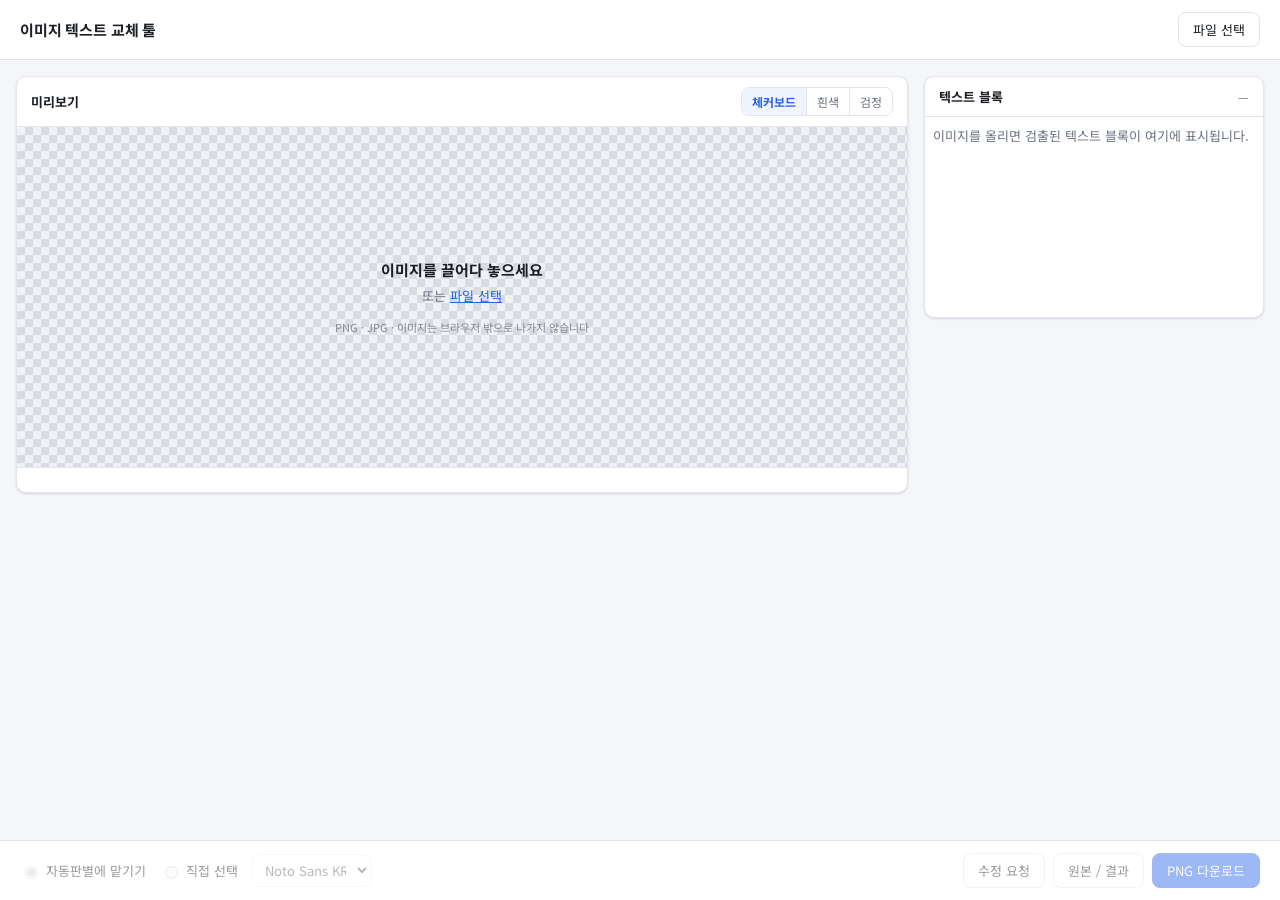
==== index.html @ 954c8030 "feat(M2): 블록 검출 · 배경 유형 판정 · OCR detect.js / ocr.js 를 추가하고 앱에 연결했다. 샘플 A는 문구가 100% 정확하고, 샘플 B는 18블록의" ====
<!doctype html>
<html lang="ko">
<head>
<meta charset="utf-8">
<meta name="viewport" content="width=device-width, initial-scale=1">
<title>이미지 텍스트 교체 툴</title>
<link rel="stylesheet" href="./fonts/fonts.css">
<link rel="stylesheet" href="./css/style.css">
</head>
<body>

<header class="topbar">
  <h1>이미지 텍스트 교체 툴</h1>
  <div class="topbar-right">
    <span id="fileName" class="filename"></span>
    <button id="pickBtn" class="btn" type="button">파일 선택</button>
    <button id="resetBtn" class="btn btn-ghost" type="button" hidden>초기화</button>
    <input id="fileInput" type="file" accept="image/png,image/jpeg" hidden>
  </div>
</header>

<main class="layout">

  <section class="pane pane-main">
    <div class="pane-head">
      <span class="pane-title">미리보기</span>
      <div class="seg" id="bgToggle" role="group" aria-label="미리보기 배경">
        <button type="button" data-bg="checker" class="on">체커보드</button>
        <button type="button" data-bg="light">흰색</button>
        <button type="button" data-bg="dark">검정</button>
      </div>
    </div>

    <div id="stage" class="stage bg-checker">
      <div id="dropzone" class="dropzone">
        <p class="dz-title">이미지를 끌어다 놓으세요</p>
        <p class="dz-sub">또는 <button id="pickBtn2" class="linkbtn" type="button">파일 선택</button></p>
        <p class="dz-note">PNG · JPG · 이미지는 브라우저 밖으로 나가지 않습니다</p>
      </div>
      <div id="viewport" class="viewport" hidden>
        <canvas id="preview"></canvas>
        <div id="overlay" class="overlay"></div>
      </div>
    </div>

    <dl id="imgInfo" class="info" hidden></dl>
  </section>

  <aside class="pane pane-side">
    <div class="pane-head">
      <span class="pane-title">텍스트 블록</span>
      <span id="blockCount" class="count">—</span>
    </div>
    <p id="status" class="status" hidden></p>
    <div id="blockList" class="blocklist">
      <p class="placeholder">이미지를 올리면 검출된 텍스트 블록이 여기에 표시됩니다.</p>
    </div>
  </aside>

</main>

<footer class="bottombar">
  <fieldset class="fontmode" disabled>
    <legend class="sr-only">폰트 처리</legend>
    <label><input type="radio" name="fontmode" value="auto" checked> 자동판별에 맡기기</label>
    <label><input type="radio" name="fontmode" value="manual"> 직접 선택</label>
    <select id="fontSelect" aria-label="폰트 선택"><option>Noto Sans KR</option></select>
  </fieldset>
  <div class="bottom-right">
    <button class="btn" type="button" disabled>수정 요청</button>
    <button class="btn btn-ghost" type="button" disabled>원본 / 결과</button>
    <button class="btn btn-primary" type="button" disabled>PNG 다운로드</button>
  </div>
</footer>

<script src="./vendor/tesseract/tesseract.min.js"></script>
<script src="./js/detect.js"></script>
<script src="./js/ocr.js"></script>
<script src="./js/app.js"></script>
</body>
</html>
---- fonts/fonts.css ----
/* 폰트 후보군 — 전부 SIL Open Font License 1.1
 *
 * OFL은 임베드·재배포·상업적 이용을 모두 허용하므로 외부 공개 배포에
 * 문제가 없다. PLAN.md 13장의 폰트 라이선스 리스크는 이 선택으로 닫힌다.
 * 브랜드 전용 폰트를 추가할 때는 그 폰트의 라이선스를 별도로 확인해야 한다.
 *
 * 파일은 Google Fonts의 korean 서브셋 TTF를 woff2로 변환한 것이다.
 */

@font-face { font-family: 'Noto Sans KR'; font-weight: 400; font-display: block;
  src: url('./NotoSansKR-400.woff2') format('woff2'); }
@font-face { font-family: 'Noto Sans KR'; font-weight: 700; font-display: block;
  src: url('./NotoSansKR-700.woff2') format('woff2'); }
@font-face { font-family: 'Noto Sans KR'; font-weight: 900; font-display: block;
  src: url('./NotoSansKR-900.woff2') format('woff2'); }

@font-face { font-family: 'Gothic A1'; font-weight: 400; font-display: block;
  src: url('./GothicA1-400.woff2') format('woff2'); }
@font-face { font-family: 'Gothic A1'; font-weight: 700; font-display: block;
  src: url('./GothicA1-700.woff2') format('woff2'); }
@font-face { font-family: 'Gothic A1'; font-weight: 900; font-display: block;
  src: url('./GothicA1-900.woff2') format('woff2'); }

@font-face { font-family: 'IBM Plex Sans KR'; font-weight: 400; font-display: block;
  src: url('./IBMPlexSansKR-400.woff2') format('woff2'); }
@font-face { font-family: 'IBM Plex Sans KR'; font-weight: 700; font-display: block;
  src: url('./IBMPlexSansKR-700.woff2') format('woff2'); }

@font-face { font-family: 'Nanum Gothic'; font-weight: 400; font-display: block;
  src: url('./NanumGothic-400.woff2') format('woff2'); }
@font-face { font-family: 'Nanum Gothic'; font-weight: 700; font-display: block;
  src: url('./NanumGothic-700.woff2') format('woff2'); }
@font-face { font-family: 'Nanum Gothic'; font-weight: 800; font-display: block;
  src: url('./NanumGothic-800.woff2') format('woff2'); }

@font-face { font-family: 'Black Han Sans'; font-weight: 400; font-display: block;
  src: url('./BlackHanSans-400.woff2') format('woff2'); }

@font-face { font-family: 'Jua'; font-weight: 400; font-display: block;
  src: url('./Jua-400.woff2') format('woff2'); }
---- css/style.css ----
/* 이미지 텍스트 교체 툴 — M1 뼈대
 * 프레임워크 없이 순수 CSS. GitHub Pages 정적 배포 전제.
 */

:root {
  --bg: #f5f6f8;
  --panel: #ffffff;
  --line: #e2e5ea;
  --text: #1c2024;
  --muted: #6b7280;
  --accent: #2563eb;
  --accent-weak: #eff4ff;
  --radius: 10px;
  --shadow: 0 1px 2px rgba(16, 24, 40, .06), 0 1px 3px rgba(16, 24, 40, .08);
}

@media (prefers-color-scheme: dark) {
  :root {
    --bg: #16181d;
    --panel: #1e2127;
    --line: #2e333c;
    --text: #e8eaed;
    --muted: #9aa2ae;
    --accent: #5b8dff;
    --accent-weak: #1e2637;
    --shadow: 0 1px 3px rgba(0, 0, 0, .4);
  }
}

* { box-sizing: border-box; }

body {
  margin: 0;
  font-family: 'Noto Sans KR', system-ui, -apple-system, 'Malgun Gothic', sans-serif;
  font-size: 14px;
  color: var(--text);
  background: var(--bg);
  display: flex;
  flex-direction: column;
  min-height: 100vh;
}

.sr-only {
  position: absolute; width: 1px; height: 1px;
  overflow: hidden; clip: rect(0 0 0 0); white-space: nowrap;
}

/* ---------- 상단바 ---------- */
.topbar {
  display: flex; align-items: center; justify-content: space-between;
  gap: 12px; padding: 12px 20px;
  background: var(--panel); border-bottom: 1px solid var(--line);
}
.topbar h1 { margin: 0; font-size: 15px; font-weight: 700; letter-spacing: -.01em; }
.topbar-right { display: flex; align-items: center; gap: 8px; }
.filename {
  font-size: 12px; color: var(--muted);
  max-width: 40vw; overflow: hidden; text-overflow: ellipsis; white-space: nowrap;
}

/* ---------- 버튼 ---------- */
.btn {
  font: inherit; font-size: 13px; padding: 7px 14px;
  border: 1px solid var(--line); border-radius: 8px;
  background: var(--panel); color: var(--text); cursor: pointer;
}
.btn:hover:not(:disabled) { border-color: var(--accent); color: var(--accent); }
.btn:disabled { opacity: .45; cursor: not-allowed; }
.btn-primary { background: var(--accent); border-color: var(--accent); color: #fff; }
.btn-primary:hover:not(:disabled) { filter: brightness(1.08); color: #fff; }
.btn-ghost { background: transparent; }
.linkbtn {
  font: inherit; background: none; border: 0; padding: 0;
  color: var(--accent); text-decoration: underline; cursor: pointer;
}

/* ---------- 레이아웃 ---------- */
.layout {
  flex: 1; display: grid; grid-template-columns: minmax(0, 1fr) 340px;
  gap: 16px; padding: 16px; align-items: start;
}
@media (max-width: 900px) { .layout { grid-template-columns: minmax(0, 1fr); } }

.pane {
  background: var(--panel); border: 1px solid var(--line);
  border-radius: var(--radius); box-shadow: var(--shadow); overflow: hidden;
}
.pane-head {
  display: flex; align-items: center; justify-content: space-between;
  padding: 10px 14px; border-bottom: 1px solid var(--line);
}
.pane-title { font-size: 13px; font-weight: 700; }
.count { font-size: 12px; color: var(--muted); }

/* ---------- 배경 토글 ----------
 * 흰 배경에서는 보이지 않는 반투명 글자가 실제로 존재한다(PLAN.md 4장).
 * 배경을 바꿔볼 수 있어야 사용자가 그런 블록의 정체를 확인할 수 있다.
 */
.seg { display: inline-flex; border: 1px solid var(--line); border-radius: 8px; overflow: hidden; }
.seg button {
  font: inherit; font-size: 12px; padding: 5px 10px;
  border: 0; border-right: 1px solid var(--line);
  background: transparent; color: var(--muted); cursor: pointer;
}
.seg button:last-child { border-right: 0; }
.seg button.on { background: var(--accent-weak); color: var(--accent); font-weight: 700; }

/* ---------- 스테이지 ---------- */
.stage {
  position: relative; min-height: 340px;
  display: flex; align-items: center; justify-content: center;
  padding: 20px;
}
.stage.bg-checker {
  --sq: #d8dce2;
  background-image:
    linear-gradient(45deg, var(--sq) 25%, transparent 25%),
    linear-gradient(-45deg, var(--sq) 25%, transparent 25%),
    linear-gradient(45deg, transparent 75%, var(--sq) 75%),
    linear-gradient(-45deg, transparent 75%, var(--sq) 75%);
  background-size: 16px 16px;
  background-position: 0 0, 0 8px, 8px -8px, -8px 0;
  background-color: #f0f2f5;
}
.stage.bg-light { background: #ffffff; }
.stage.bg-dark { background: #191b1f; }

.stage.dragover { outline: 2px dashed var(--accent); outline-offset: -10px; }

/* 드롭존 */
.dropzone { text-align: center; color: var(--muted); pointer-events: auto; }
.dz-title { margin: 0 0 6px; font-size: 15px; font-weight: 700; color: var(--text); }
.dz-sub { margin: 0 0 14px; font-size: 13px; }
.dz-note { margin: 0; font-size: 11px; opacity: .8; }

/* 뷰포트 — 캔버스는 원본 해상도, 표시만 축소한다.
 * 오버레이를 %로 배치하면 확대/축소와 무관하게 좌표가 맞는다. */
.viewport { position: relative; max-width: 100%; line-height: 0; }
.viewport canvas { display: block; max-width: 100%; height: auto; }
.overlay { position: absolute; inset: 0; pointer-events: none; }

/* ---------- 이미지 정보 ---------- */
.info {
  display: grid; grid-template-columns: repeat(auto-fit, minmax(120px, 1fr));
  gap: 2px 16px; margin: 0; padding: 12px 14px;
  border-top: 1px solid var(--line); font-size: 12px;
}
.info > div { display: flex; flex-direction: column; gap: 2px; }
.info dt { color: var(--muted); font-size: 11px; }
.info dd { margin: 0; font-weight: 600; font-variant-numeric: tabular-nums; }
.info .warn { color: #b45309; }

/* ---------- 블록 목록 ---------- */
.blocklist { padding: 14px; min-height: 200px; }
.placeholder { margin: 0; color: var(--muted); font-size: 13px; line-height: 1.7; }
.placeholder small { display: block; margin-top: 6px; opacity: .75; }

/* ---------- 하단바 ---------- */
.bottombar {
  display: flex; align-items: center; justify-content: space-between;
  gap: 12px; padding: 12px 20px;
  background: var(--panel); border-top: 1px solid var(--line);
}
.fontmode { display: flex; align-items: center; gap: 14px; border: 0; margin: 0; padding: 0; }
.fontmode label { display: inline-flex; align-items: center; gap: 5px; font-size: 13px; }
.fontmode:disabled { opacity: .45; }
.fontmode select { font: inherit; font-size: 13px; padding: 5px 8px; border: 1px solid var(--line); border-radius: 7px; background: var(--panel); color: var(--text); }
.bottom-right { display: flex; gap: 8px; }

/* ---------- 블록 오버레이 ---------- */
.bk {
  position: absolute; border: 2px solid; border-radius: 3px;
  pointer-events: auto; transition: background .12s;
}
.bk i {
  position: absolute; top: -1px; left: -1px;
  font: 700 9px/1.4 system-ui, sans-serif; font-style: normal;
  padding: 0 4px; color: #fff; border-radius: 2px 0 3px 0;
  opacity: 0; transition: opacity .12s;
}
.bk:hover i, .bk.on i { opacity: 1; }
.bk-A { border-color: #06b6d4; } .bk-A i { background: #06b6d4; }
.bk-B { border-color: #65a30d; } .bk-B i { background: #65a30d; }
.bk-C { border-color: #ef4444; } .bk-C i { background: #ef4444; }
.bk.on { background: rgba(37, 99, 235, .22); }

/* ---------- 진행 상태 ---------- */
.status {
  margin: 0; padding: 9px 14px;
  border-bottom: 1px solid var(--line);
  background: var(--accent-weak); color: var(--accent);
  font-size: 12px; font-weight: 600;
}
.status.err { background: #fef2f2; color: #b91c1c; }

/* ---------- 블록 목록 ---------- */
.blocklist { padding: 8px; max-height: 62vh; overflow-y: auto; }
.item {
  padding: 8px 10px; margin-bottom: 6px;
  border: 1px solid var(--line); border-left-width: 3px; border-radius: 7px;
  cursor: default;
}
.item-A { border-left-color: #06b6d4; }
.item-B { border-left-color: #65a30d; }
.item-C { border-left-color: #ef4444; }
.item.on { background: var(--accent-weak); border-color: var(--accent); }
.item.locked { opacity: .62; }
.item-head { display: flex; align-items: center; gap: 6px; margin-bottom: 4px; }
.badge {
  font-size: 10px; font-weight: 700; padding: 1px 6px; border-radius: 4px; color: #fff;
}
.badge-A { background: #06b6d4; } .badge-B { background: #65a30d; } .badge-C { background: #ef4444; }
.item-head .dim { font-size: 11px; color: var(--muted); }
.item-head .conf { margin-left: auto; font-size: 11px; color: var(--muted); }
.item-text { font-size: 13px; line-height: 1.5; word-break: break-all; }
.item-text .pending, .item-text .fail { color: var(--muted); font-size: 12px; }
.item-text .fail { color: #b45309; }
.item-head .conf.low { color: #b45309; font-weight: 700; }
.item.lowconf { border-color: #fbbf24; }
.item .hint { margin: 4px 0 0; font-size: 11px; color: #b45309; }
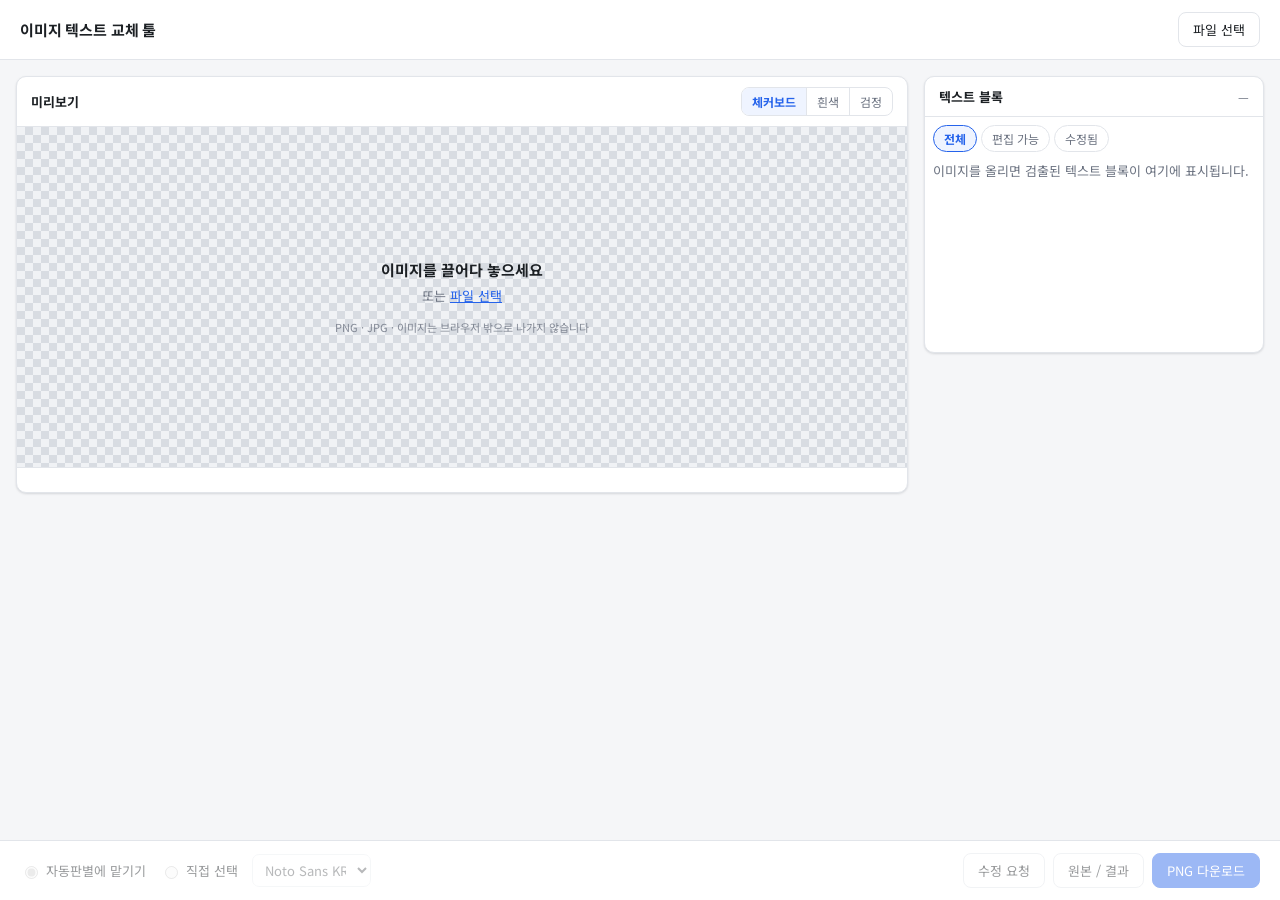
==== commit 8c271ee1: "feat(M3): 블록 선택 · 편집 · 저장 블록을 클릭해 여러 줄 입력창에서 문구를 고치고 저장하는 흐름을 붙였다. 상호작용 검사 23건 전부 통과.  편집 상태 모델: - e" ====
--- a/index.html
+++ b/index.html
@@ -52,8 +52,28 @@
       <span id="blockCount" class="count">—</span>
     </div>
     <p id="status" class="status" hidden></p>
-    <div id="blockList" class="blocklist">
+    <div id="filterBar" class="filterbar" hidden>
+      <button type="button" data-filter="all" class="on">전체</button>
+      <button type="button" data-filter="editable">편집 가능</button>
+      <button type="button" data-filter="dirty">수정됨</button>
+    </div>
+    <div id="blockList" class="blocklist" tabindex="0">
       <p class="placeholder">이미지를 올리면 검출된 텍스트 블록이 여기에 표시됩니다.</p>
+    </div>
+
+    <div id="editor" class="editor" hidden>
+      <div class="editor-head">
+        <span id="editorTitle" class="pane-title">선택한 블록</span>
+        <button id="editorClose" class="iconbtn" type="button" aria-label="선택 해제">✕</button>
+      </div>
+      <p id="editorOrig" class="editor-orig"></p>
+      <textarea id="editorText" rows="3" aria-label="문구 편집"
+                placeholder="문구를 입력하세요"></textarea>
+      <div class="editor-actions">
+        <span id="editorHint" class="editor-hint"></span>
+        <button id="revertBtn" class="btn btn-ghost" type="button">되돌리기</button>
+        <button id="saveBtn" class="btn btn-primary" type="button">저장</button>
+      </div>
     </div>
   </aside>
 
@@ -67,7 +87,8 @@
     <select id="fontSelect" aria-label="폰트 선택"><option>Noto Sans KR</option></select>
   </fieldset>
   <div class="bottom-right">
-    <button class="btn" type="button" disabled>수정 요청</button>
+    <span id="dirtyCount" class="dirtycount"></span>
+    <button id="composeBtn" class="btn" type="button" disabled>수정 요청</button>
     <button class="btn btn-ghost" type="button" disabled>원본 / 결과</button>
     <button class="btn btn-primary" type="button" disabled>PNG 다운로드</button>
   </div>
--- a/css/style.css
+++ b/css/style.css
@@ -218,3 +218,54 @@
 .item-head .conf.low { color: #b45309; font-weight: 700; }
 .item.lowconf { border-color: #fbbf24; }
 .item .hint { margin: 4px 0 0; font-size: 11px; color: #b45309; }
+
+/* ---------- 필터 ---------- */
+.filterbar { display: flex; gap: 4px; padding: 8px 8px 0; }
+.filterbar button {
+  font: inherit; font-size: 12px; padding: 4px 10px;
+  border: 1px solid var(--line); border-radius: 999px;
+  background: transparent; color: var(--muted); cursor: pointer;
+}
+.filterbar button.on { background: var(--accent-weak); color: var(--accent); border-color: var(--accent); font-weight: 700; }
+
+/* ---------- 목록 항목 상태 ---------- */
+.item { cursor: pointer; }
+.item:hover { border-color: var(--accent); }
+.item.sel { background: var(--accent-weak); border-color: var(--accent); }
+.item.locked { cursor: default; }
+.mark { font-size: 11px; font-weight: 700; }
+.mark.edit { color: #b45309; }
+.mark.done { color: #16a34a; }
+
+/* ---------- 오버레이 상태 ---------- */
+.bk { cursor: pointer; }
+.bk.faded { opacity: .2; }
+.bk.sel { background: rgba(37, 99, 235, .28); box-shadow: 0 0 0 2px var(--accent); }
+.bk.dirty { border-style: dashed; }
+
+/* ---------- 편집 패널 ---------- */
+.editor { border-top: 1px solid var(--line); padding: 12px 14px; }
+.editor-head { display: flex; align-items: center; justify-content: space-between; margin-bottom: 8px; }
+.iconbtn {
+  font: inherit; border: 0; background: none; color: var(--muted);
+  cursor: pointer; padding: 2px 6px; border-radius: 6px;
+}
+.iconbtn:hover { background: var(--line); color: var(--text); }
+.editor-orig { margin: 0 0 8px; font-size: 11px; color: var(--muted); line-height: 1.6; }
+.editor-orig code {
+  font-family: inherit; background: var(--bg); padding: 1px 5px; border-radius: 4px;
+  word-break: break-all;
+}
+.editor-orig .locked-msg { color: #b45309; }
+.editor textarea {
+  width: 100%; font: inherit; font-size: 13px; line-height: 1.6;
+  padding: 8px 10px; border: 1px solid var(--line); border-radius: 8px;
+  background: var(--panel); color: var(--text); resize: vertical;
+}
+.editor textarea:focus { outline: 2px solid var(--accent); outline-offset: -1px; border-color: transparent; }
+.editor textarea:disabled { background: var(--bg); color: var(--muted); }
+.editor-actions { display: flex; align-items: center; gap: 8px; margin-top: 8px; }
+.editor-hint { flex: 1; font-size: 11px; color: var(--muted); }
+.editor-hint.warn { color: #b45309; font-weight: 700; }
+.editor-hint.ok { color: #16a34a; font-weight: 700; }
+.dirtycount { font-size: 12px; color: var(--muted); align-self: center; margin-right: 4px; }
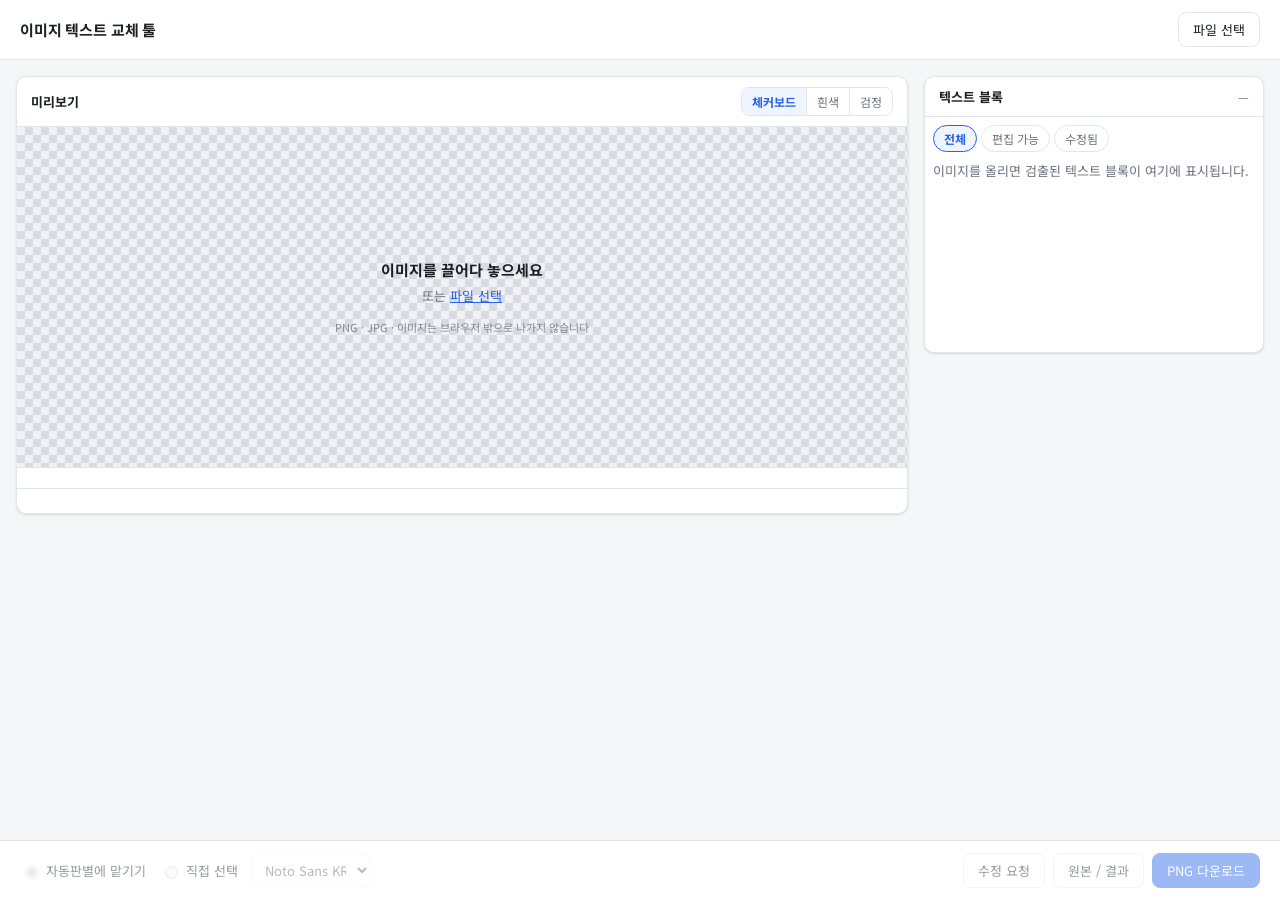
==== commit fd005b81: "feat(M4): 합성 (유형 A) — 제거 · 렌더 · 자간 · 오버플로 M0에서 검증한 합성 경로를 앱에 넣고, M0에 없던 두 가지를 추가했다. 문구를 길게/짧게 바꿔도 깨지" ====
--- a/index.html
+++ b/index.html
@@ -43,6 +43,7 @@
       </div>
     </div>
 
+    <p id="notes" class="notes" hidden></p>
     <dl id="imgInfo" class="info" hidden></dl>
   </section>
 
@@ -89,14 +90,15 @@
   <div class="bottom-right">
     <span id="dirtyCount" class="dirtycount"></span>
     <button id="composeBtn" class="btn" type="button" disabled>수정 요청</button>
-    <button class="btn btn-ghost" type="button" disabled>원본 / 결과</button>
-    <button class="btn btn-primary" type="button" disabled>PNG 다운로드</button>
+    <button id="toggleBtn" class="btn btn-ghost" type="button" disabled>원본 / 결과</button>
+    <button id="downloadBtn" class="btn btn-primary" type="button" disabled>PNG 다운로드</button>
   </div>
 </footer>
 
 <script src="./vendor/tesseract/tesseract.min.js"></script>
 <script src="./js/detect.js"></script>
 <script src="./js/ocr.js"></script>
+<script src="./js/compose.js"></script>
 <script src="./js/app.js"></script>
 </body>
 </html>
--- a/css/style.css
+++ b/css/style.css
@@ -269,3 +269,13 @@
 .editor-hint.warn { color: #b45309; font-weight: 700; }
 .editor-hint.ok { color: #16a34a; font-weight: 700; }
 .dirtycount { font-size: 12px; color: var(--muted); align-self: center; margin-right: 4px; }
+
+/* ---------- 합성 안내 ---------- */
+.notes {
+  display: flex; flex-wrap: wrap; gap: 6px;
+  margin: 0; padding: 10px 14px; border-top: 1px solid var(--line);
+}
+.note { font-size: 11px; padding: 3px 8px; border-radius: 999px; }
+.note-warn { background: #fef3c7; color: #92400e; }
+.note-skip { background: var(--bg); color: var(--muted); }
+@media (prefers-color-scheme: dark) { .note-warn { background: #3b2f14; color: #fbbf24; } }
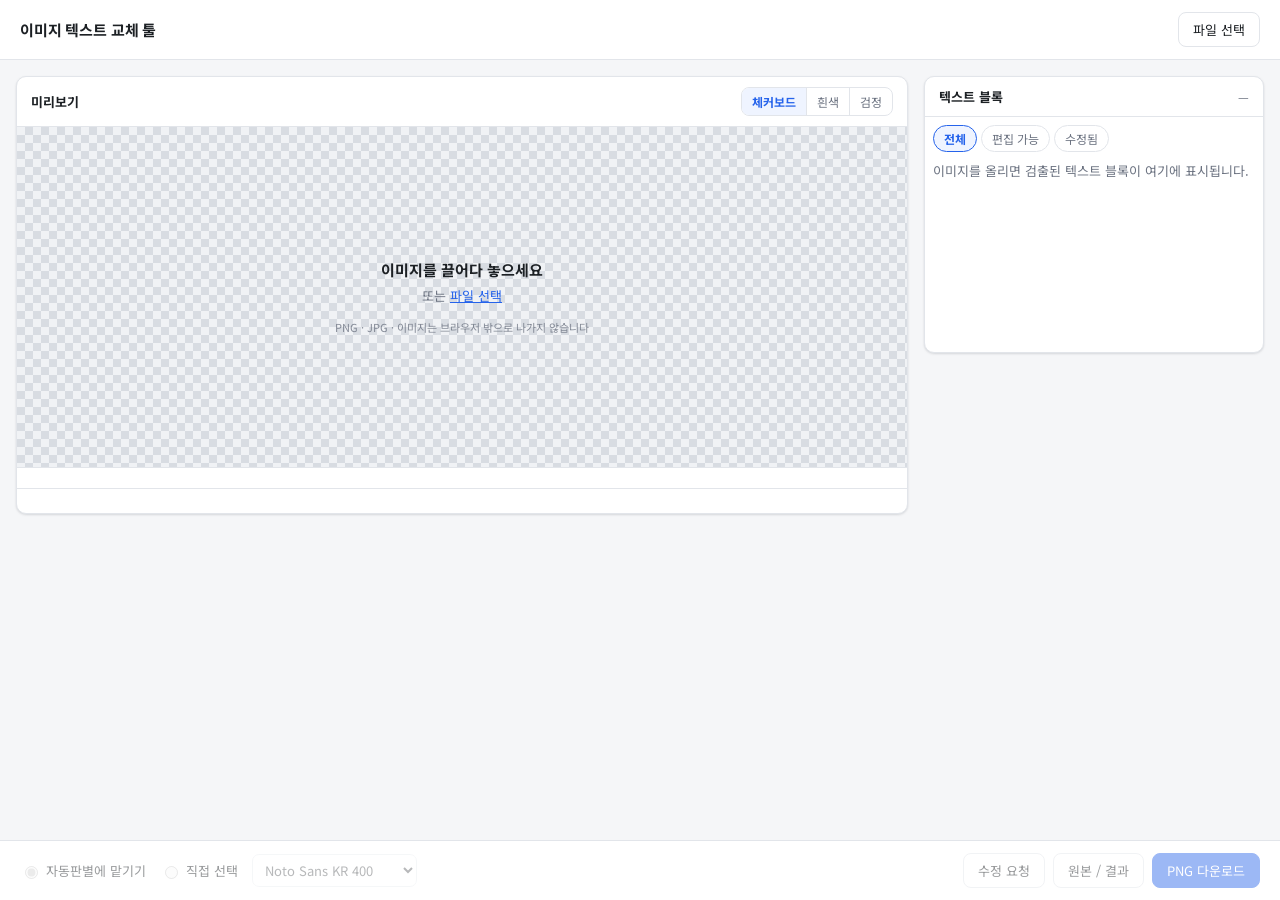
==== commit bcb6607f: "feat(M5): 폰트 자동판별 · 직접 선택 M0에서 검증한 판별 로직을 앱에 옮겼다. 자동판별이 고정 폰트보다 두 샘플 모두에서 더 닮은 결과를 낸다 (샘플 A 72.8% vs" ====
--- a/index.html
+++ b/index.html
@@ -81,11 +81,11 @@
 </main>
 
 <footer class="bottombar">
-  <fieldset class="fontmode" disabled>
+  <fieldset id="fontMode" class="fontmode" disabled>
     <legend class="sr-only">폰트 처리</legend>
     <label><input type="radio" name="fontmode" value="auto" checked> 자동판별에 맡기기</label>
     <label><input type="radio" name="fontmode" value="manual"> 직접 선택</label>
-    <select id="fontSelect" aria-label="폰트 선택"><option>Noto Sans KR</option></select>
+    <select id="fontSelect" aria-label="폰트 선택" disabled></select>
   </fieldset>
   <div class="bottom-right">
     <span id="dirtyCount" class="dirtycount"></span>
@@ -99,6 +99,7 @@
 <script src="./js/detect.js"></script>
 <script src="./js/ocr.js"></script>
 <script src="./js/compose.js"></script>
+<script src="./js/fontmatch.js"></script>
 <script src="./js/app.js"></script>
 </body>
 </html>
--- a/css/style.css
+++ b/css/style.css
@@ -279,3 +279,8 @@
 .note-warn { background: #fef3c7; color: #92400e; }
 .note-skip { background: var(--bg); color: var(--muted); }
 @media (prefers-color-scheme: dark) { .note-warn { background: #3b2f14; color: #fbbf24; } }
+
+/* ---------- 폰트 판별 표시 ---------- */
+.fontinfo { margin: 4px 0 0; font-size: 11px; color: var(--muted); }
+.fontinfo .lowgap { color: #b45309; }
+.editor-orig .fontinfo { margin-top: 4px; }
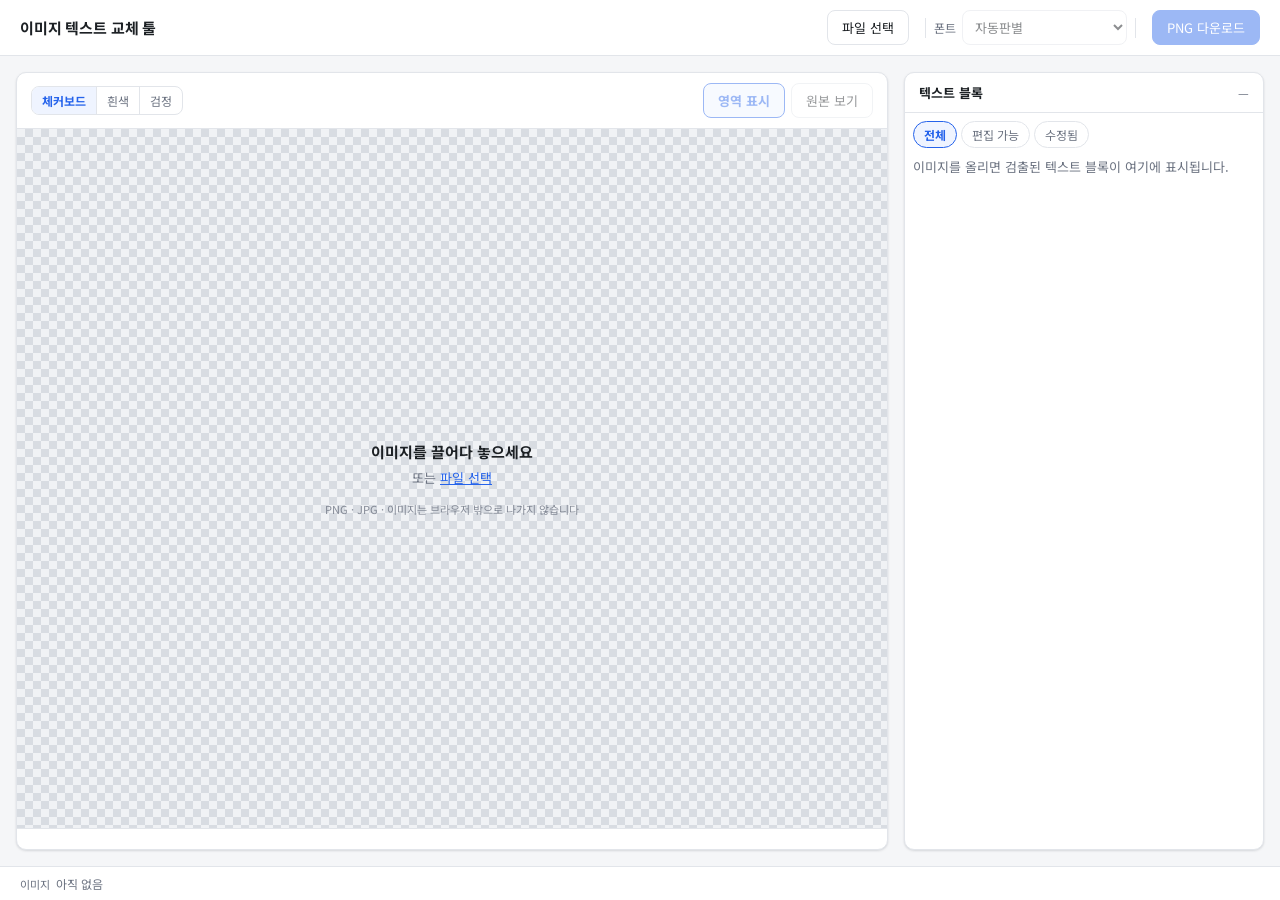
==== commit 183eea3b: "feat: 사용성 개선 — 조작·정보 배치, 저장 즉시 반영, 색 단위 블록 분리 실사용 피드백 반영. 불편의 뿌리는 조작할 것과 볼 것이 뒤섞여 있었던 것, 그리고 결과를 보기까" ====
--- a/index.html
+++ b/index.html
@@ -9,13 +9,27 @@
 </head>
 <body>
 
+<!-- 조작은 전부 여기 모아 고정한다. 스크롤과 무관하게 항상 같은 자리에 있다. -->
 <header class="topbar">
   <h1>이미지 텍스트 교체 툴</h1>
-  <div class="topbar-right">
+
+  <div class="tools">
+    <button id="pickBtn" class="btn" type="button">파일 선택</button>
     <span id="fileName" class="filename"></span>
-    <button id="pickBtn" class="btn" type="button">파일 선택</button>
+    <input id="fileInput" type="file" accept="image/png,image/jpeg" hidden>
+
+    <span class="sep"></span>
+
+    <label class="field">
+      <span>폰트</span>
+      <select id="fontSelect" aria-label="폰트" disabled></select>
+    </label>
+
+    <span class="sep"></span>
+
+    <span id="dirtyCount" class="dirtycount"></span>
+    <button id="downloadBtn" class="btn btn-primary" type="button" disabled>PNG 다운로드</button>
     <button id="resetBtn" class="btn btn-ghost" type="button" hidden>초기화</button>
-    <input id="fileInput" type="file" accept="image/png,image/jpeg" hidden>
   </div>
 </header>
 
@@ -23,11 +37,15 @@
 
   <section class="pane pane-main">
     <div class="pane-head">
-      <span class="pane-title">미리보기</span>
       <div class="seg" id="bgToggle" role="group" aria-label="미리보기 배경">
         <button type="button" data-bg="checker" class="on">체커보드</button>
         <button type="button" data-bg="light">흰색</button>
         <button type="button" data-bg="dark">검정</button>
+      </div>
+      <div class="viewtools">
+        <button id="regionsBtn" class="btn btn-toggle on" type="button" disabled
+                title="편집 가능한 영역을 모두 표시합니다">영역 표시</button>
+        <button id="toggleBtn" class="btn" type="button" disabled>원본 보기</button>
       </div>
     </div>
 
@@ -44,7 +62,6 @@
     </div>
 
     <p id="notes" class="notes" hidden></p>
-    <dl id="imgInfo" class="info" hidden></dl>
   </section>
 
   <aside class="pane pane-side">
@@ -80,19 +97,11 @@
 
 </main>
 
+<!-- 정보는 읽기용이므로 아래에 고정한다. 이미지 높이와 무관하게 자리가 안 움직인다. -->
 <footer class="bottombar">
-  <fieldset id="fontMode" class="fontmode" disabled>
-    <legend class="sr-only">폰트 처리</legend>
-    <label><input type="radio" name="fontmode" value="auto" checked> 자동판별에 맡기기</label>
-    <label><input type="radio" name="fontmode" value="manual"> 직접 선택</label>
-    <select id="fontSelect" aria-label="폰트 선택" disabled></select>
-  </fieldset>
-  <div class="bottom-right">
-    <span id="dirtyCount" class="dirtycount"></span>
-    <button id="composeBtn" class="btn" type="button" disabled>수정 요청</button>
-    <button id="toggleBtn" class="btn btn-ghost" type="button" disabled>원본 / 결과</button>
-    <button id="downloadBtn" class="btn btn-primary" type="button" disabled>PNG 다운로드</button>
-  </div>
+  <dl id="imgInfo" class="info">
+    <div><dt>이미지</dt><dd class="dim">아직 없음</dd></div>
+  </dl>
 </footer>
 
 <script src="./vendor/tesseract/tesseract.min.js"></script>
--- a/css/style.css
+++ b/css/style.css
@@ -29,6 +29,7 @@
 
 * { box-sizing: border-box; }
 
+/* 상단(조작)과 하단(정보)은 고정, 가운데만 스크롤한다. */
 body {
   margin: 0;
   font-family: 'Noto Sans KR', system-ui, -apple-system, 'Malgun Gothic', sans-serif;
@@ -37,7 +38,8 @@
   background: var(--bg);
   display: flex;
   flex-direction: column;
-  min-height: 100vh;
+  height: 100vh;
+  overflow: hidden;
 }
 
 .sr-only {
@@ -45,18 +47,27 @@
   overflow: hidden; clip: rect(0 0 0 0); white-space: nowrap;
 }
 
-/* ---------- 상단바 ---------- */
+/* ---------- 상단바 (고정) ---------- */
 .topbar {
+  flex: none;
   display: flex; align-items: center; justify-content: space-between;
-  gap: 12px; padding: 12px 20px;
+  gap: 16px; padding: 10px 20px;
   background: var(--panel); border-bottom: 1px solid var(--line);
 }
-.topbar h1 { margin: 0; font-size: 15px; font-weight: 700; letter-spacing: -.01em; }
-.topbar-right { display: flex; align-items: center; gap: 8px; }
+.topbar h1 { margin: 0; font-size: 15px; font-weight: 700; letter-spacing: -.01em; white-space: nowrap; }
+.tools { display: flex; align-items: center; gap: 8px; flex-wrap: wrap; justify-content: flex-end; }
+.tools .sep { width: 1px; height: 20px; background: var(--line); }
 .filename {
   font-size: 12px; color: var(--muted);
-  max-width: 40vw; overflow: hidden; text-overflow: ellipsis; white-space: nowrap;
-}
+  max-width: 18vw; overflow: hidden; text-overflow: ellipsis; white-space: nowrap;
+}
+.field { display: inline-flex; align-items: center; gap: 6px; font-size: 12px; color: var(--muted); }
+.field select {
+  font: inherit; font-size: 13px; padding: 6px 8px;
+  border: 1px solid var(--line); border-radius: 8px;
+  background: var(--panel); color: var(--text); max-width: 200px;
+}
+.field select:disabled { opacity: .5; }
 
 /* ---------- 버튼 ---------- */
 .btn {
@@ -76,15 +87,21 @@
 
 /* ---------- 레이아웃 ---------- */
 .layout {
-  flex: 1; display: grid; grid-template-columns: minmax(0, 1fr) 340px;
-  gap: 16px; padding: 16px; align-items: start;
-}
-@media (max-width: 900px) { .layout { grid-template-columns: minmax(0, 1fr); } }
+  flex: 1; min-height: 0;
+  display: grid; grid-template-columns: minmax(0, 1fr) 360px;
+  gap: 16px; padding: 16px;
+}
+@media (max-width: 900px) { .layout { grid-template-columns: minmax(0, 1fr); overflow-y: auto; } }
 
 .pane {
+  display: flex; flex-direction: column; min-height: 0;
   background: var(--panel); border: 1px solid var(--line);
   border-radius: var(--radius); box-shadow: var(--shadow); overflow: hidden;
 }
+.pane-head { flex: none; }
+.viewtools { display: flex; gap: 6px; }
+.btn-toggle { color: var(--muted); }
+.btn-toggle.on { background: var(--accent-weak); border-color: var(--accent); color: var(--accent); font-weight: 700; }
 .pane-head {
   display: flex; align-items: center; justify-content: space-between;
   padding: 10px 14px; border-bottom: 1px solid var(--line);
@@ -107,9 +124,9 @@
 
 /* ---------- 스테이지 ---------- */
 .stage {
-  position: relative; min-height: 340px;
+  position: relative; flex: 1; min-height: 0;
   display: flex; align-items: center; justify-content: center;
-  padding: 20px;
+  padding: 20px; overflow: auto;
 }
 .stage.bg-checker {
   --sq: #d8dce2;
@@ -139,33 +156,25 @@
 .viewport canvas { display: block; max-width: 100%; height: auto; }
 .overlay { position: absolute; inset: 0; pointer-events: none; }
 
-/* ---------- 이미지 정보 ---------- */
+/* ---------- 하단바 (고정) — 이미지 정보 ---------- */
+.bottombar {
+  flex: none; padding: 8px 20px;
+  background: var(--panel); border-top: 1px solid var(--line);
+}
 .info {
-  display: grid; grid-template-columns: repeat(auto-fit, minmax(120px, 1fr));
-  gap: 2px 16px; margin: 0; padding: 12px 14px;
-  border-top: 1px solid var(--line); font-size: 12px;
-}
-.info > div { display: flex; flex-direction: column; gap: 2px; }
+  display: flex; flex-wrap: wrap; gap: 4px 28px; margin: 0; font-size: 12px;
+}
+.info > div { display: flex; align-items: baseline; gap: 6px; }
 .info dt { color: var(--muted); font-size: 11px; }
 .info dd { margin: 0; font-weight: 600; font-variant-numeric: tabular-nums; }
 .info .warn { color: #b45309; }
+.info .dim { color: var(--muted); font-weight: 400; }
 
 /* ---------- 블록 목록 ---------- */
 .blocklist { padding: 14px; min-height: 200px; }
 .placeholder { margin: 0; color: var(--muted); font-size: 13px; line-height: 1.7; }
 .placeholder small { display: block; margin-top: 6px; opacity: .75; }
 
-/* ---------- 하단바 ---------- */
-.bottombar {
-  display: flex; align-items: center; justify-content: space-between;
-  gap: 12px; padding: 12px 20px;
-  background: var(--panel); border-top: 1px solid var(--line);
-}
-.fontmode { display: flex; align-items: center; gap: 14px; border: 0; margin: 0; padding: 0; }
-.fontmode label { display: inline-flex; align-items: center; gap: 5px; font-size: 13px; }
-.fontmode:disabled { opacity: .45; }
-.fontmode select { font: inherit; font-size: 13px; padding: 5px 8px; border: 1px solid var(--line); border-radius: 7px; background: var(--panel); color: var(--text); }
-.bottom-right { display: flex; gap: 8px; }
 
 /* ---------- 블록 오버레이 ---------- */
 .bk {
@@ -194,7 +203,7 @@
 .status.err { background: #fef2f2; color: #b91c1c; }
 
 /* ---------- 블록 목록 ---------- */
-.blocklist { padding: 8px; max-height: 62vh; overflow-y: auto; }
+.blocklist { flex: 1; min-height: 0; padding: 8px; overflow-y: auto; }
 .item {
   padding: 8px 10px; margin-bottom: 6px;
   border: 1px solid var(--line); border-left-width: 3px; border-radius: 7px;
@@ -244,7 +253,7 @@
 .bk.dirty { border-style: dashed; }
 
 /* ---------- 편집 패널 ---------- */
-.editor { border-top: 1px solid var(--line); padding: 12px 14px; }
+.editor { flex: none; border-top: 1px solid var(--line); padding: 12px 14px; }
 .editor-head { display: flex; align-items: center; justify-content: space-between; margin-bottom: 8px; }
 .iconbtn {
   font: inherit; border: 0; background: none; color: var(--muted);
@@ -268,11 +277,11 @@
 .editor-hint { flex: 1; font-size: 11px; color: var(--muted); }
 .editor-hint.warn { color: #b45309; font-weight: 700; }
 .editor-hint.ok { color: #16a34a; font-weight: 700; }
-.dirtycount { font-size: 12px; color: var(--muted); align-self: center; margin-right: 4px; }
+.dirtycount { font-size: 12px; color: var(--accent); font-weight: 700; }
 
 /* ---------- 합성 안내 ---------- */
 .notes {
-  display: flex; flex-wrap: wrap; gap: 6px;
+  flex: none; display: flex; flex-wrap: wrap; gap: 6px;
   margin: 0; padding: 10px 14px; border-top: 1px solid var(--line);
 }
 .note { font-size: 11px; padding: 3px 8px; border-radius: 999px; }
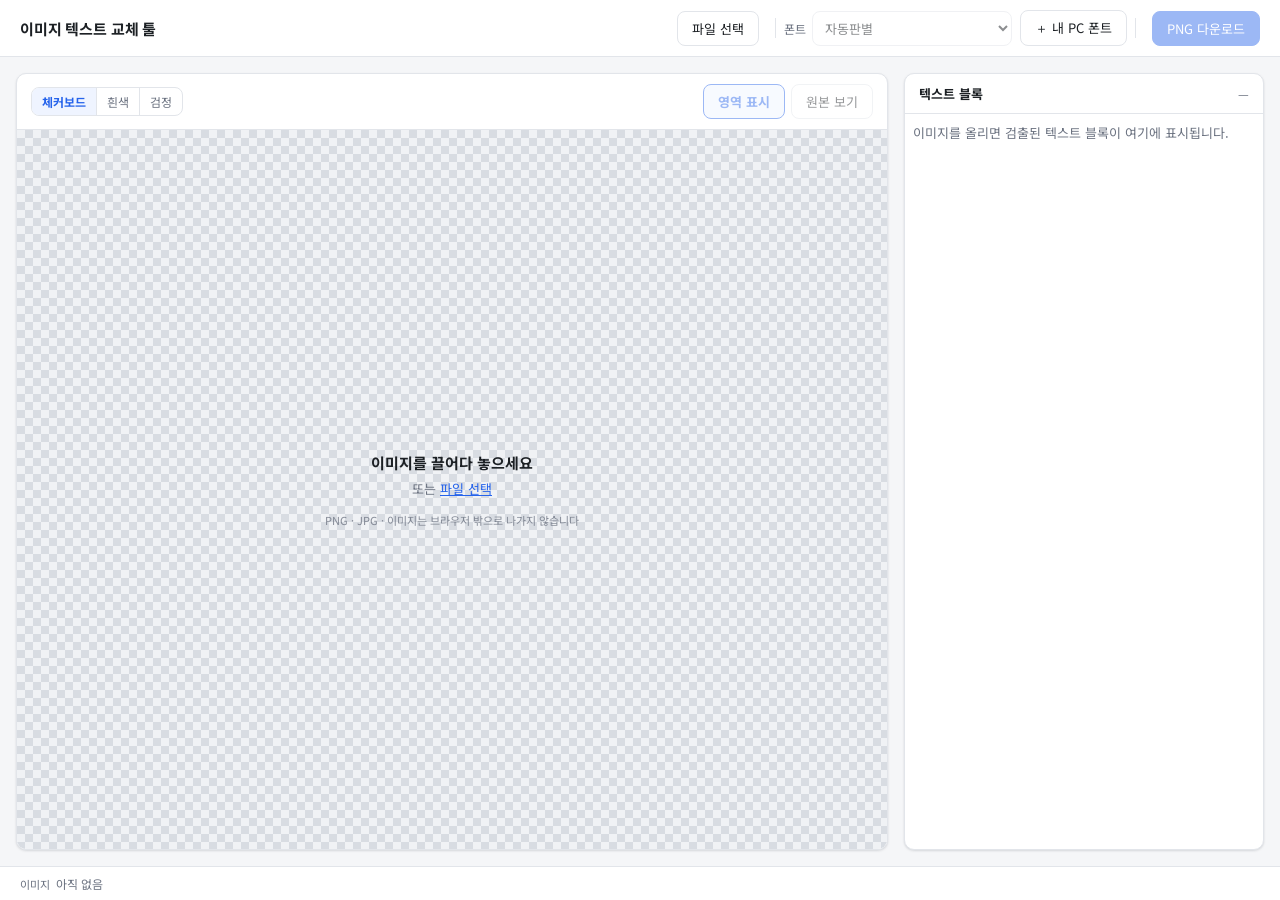
==== commit 5007d1b6: "feat: 내 PC 폰트 — 설치된 유료 폰트를 판별 후보로 등록 헤드라인 폰트는 산돌에서 구매한 유료 폰트라 번들할 수 없다. 저장소에 넣으면 공개 재배포가 되고, 글자 모양을 " ====
--- a/index.html
+++ b/index.html
@@ -24,6 +24,8 @@
       <span>폰트</span>
       <select id="fontSelect" aria-label="폰트" disabled></select>
     </label>
+    <button id="localFontBtn" class="btn btn-ghost" type="button"
+            title="이 PC에 설치된 폰트를 판별 후보에 추가합니다">＋ 내 PC 폰트</button>
 
     <span class="sep"></span>
 
@@ -104,10 +106,45 @@
   </dl>
 </footer>
 
+<!-- 내 PC 폰트 고르기.
+     유료 폰트는 저장소에 넣을 수 없으므로, 산 사람의 PC에 설치된 것을 그
+     자리에서 불러 쓴다. 폰트 파일은 어디로도 전송되지 않는다. -->
+<div id="lfBackdrop" class="lf-backdrop" hidden></div>
+<section id="lfPanel" class="lf-panel" hidden aria-label="내 PC 폰트">
+  <div class="lf-head">
+    <span class="pane-title">내 PC 폰트</span>
+    <button id="lfClose" class="iconbtn" type="button" aria-label="닫기">✕</button>
+  </div>
+
+  <p class="lf-note">
+    여기서 고른 폰트는 <b>자동판별 후보</b>에 들어갑니다. 폰트 파일은 이 PC 밖으로
+    나가지 않고, 앱에도 저장되지 않습니다. 이미지를 받는 다른 사람에게는 결과
+    그림만 전달되므로 폰트가 함께 배포되지 않습니다.
+  </p>
+
+  <div id="lfAdded" class="lf-added"></div>
+
+  <div class="lf-row">
+    <button id="lfScan" class="btn btn-ghost" type="button">설치된 폰트 목록에서 고르기</button>
+  </div>
+  <input id="lfFilter" type="search" placeholder="목록 검색 (예: 산돌, Sandoll)"
+         aria-label="폰트 검색" hidden>
+  <div id="lfList" class="lf-list" hidden></div>
+
+  <p class="lf-sub">이름을 안다면 바로 적어 넣어도 됩니다.</p>
+  <div class="lf-row">
+    <input id="lfName" type="text" placeholder="폰트 이름 (예: Sandoll GyeokdongGothic)"
+           aria-label="폰트 이름">
+    <button id="lfAdd" class="btn" type="button">추가</button>
+  </div>
+  <p id="lfMsg" class="lf-msg" hidden></p>
+</section>
+
 <script src="./vendor/tesseract/tesseract.min.js"></script>
 <script src="./js/detect.js"></script>
 <script src="./js/ocr.js"></script>
 <script src="./js/compose.js"></script>
+<script src="./js/localfont.js"></script>
 <script src="./js/fontmatch.js"></script>
 <script src="./js/app.js"></script>
 </body>
--- a/fonts/fonts.css
+++ b/fonts/fonts.css
@@ -4,9 +4,43 @@
  * 문제가 없다. PLAN.md 13장의 폰트 라이선스 리스크는 이 선택으로 닫힌다.
  * 브랜드 전용 폰트를 추가할 때는 그 폰트의 라이선스를 별도로 확인해야 한다.
  *
- * 파일은 Google Fonts의 korean 서브셋 TTF를 woff2로 변환한 것이다.
+ * 출처
+ *   SUIT        github.com/sun-typeface/SUIT      (한글 약 2,668자)
+ *   Pretendard  github.com/orioncactus/pretendard (subset, 한글 약 2,780자)
+ *   그 외        Google Fonts korean 서브셋 TTF 를 woff2 로 변환
+ *
+ * SUIT·Pretendard 는 디자인팀이 실제로 쓰는 폰트다. 후보에 정답이 있어야
+ * 자동판별이 의미를 갖는다(PLAN.md 7-7).
  */
 
+/* ---- 디자인팀 사용 폰트 ---- */
+
+@font-face { font-family: 'SUIT'; font-weight: 400; font-display: block;
+  src: url('./SUIT-400.woff2') format('woff2'); }
+@font-face { font-family: 'SUIT'; font-weight: 500; font-display: block;
+  src: url('./SUIT-500.woff2') format('woff2'); }
+@font-face { font-family: 'SUIT'; font-weight: 600; font-display: block;
+  src: url('./SUIT-600.woff2') format('woff2'); }
+@font-face { font-family: 'SUIT'; font-weight: 700; font-display: block;
+  src: url('./SUIT-700.woff2') format('woff2'); }
+@font-face { font-family: 'SUIT'; font-weight: 800; font-display: block;
+  src: url('./SUIT-800.woff2') format('woff2'); }
+@font-face { font-family: 'SUIT'; font-weight: 900; font-display: block;
+  src: url('./SUIT-900.woff2') format('woff2'); }
+@font-face { font-family: 'Pretendard'; font-weight: 400; font-display: block;
+  src: url('./Pretendard-400.woff2') format('woff2'); }
+@font-face { font-family: 'Pretendard'; font-weight: 500; font-display: block;
+  src: url('./Pretendard-500.woff2') format('woff2'); }
+@font-face { font-family: 'Pretendard'; font-weight: 600; font-display: block;
+  src: url('./Pretendard-600.woff2') format('woff2'); }
+@font-face { font-family: 'Pretendard'; font-weight: 700; font-display: block;
+  src: url('./Pretendard-700.woff2') format('woff2'); }
+@font-face { font-family: 'Pretendard'; font-weight: 800; font-display: block;
+  src: url('./Pretendard-800.woff2') format('woff2'); }
+@font-face { font-family: 'Pretendard'; font-weight: 900; font-display: block;
+  src: url('./Pretendard-900.woff2') format('woff2'); }
+
+/* ---- 그 외 후보 ---- */
 @font-face { font-family: 'Noto Sans KR'; font-weight: 400; font-display: block;
   src: url('./NotoSansKR-400.woff2') format('woff2'); }
 @font-face { font-family: 'Noto Sans KR'; font-weight: 700; font-display: block;
--- a/css/style.css
+++ b/css/style.css
@@ -29,6 +29,11 @@
 
 * { box-sizing: border-box; }
 
+/* [hidden] 의 UA 규칙(display:none)은 우선순위가 낮아 display 를 지정한 클래스에
+ * 진다. 그러면 숨긴 요소가 자리를 차지하거나 클릭을 가로챈다(.notes·.lf-panel
+ * 에서 실제로 그랬다). 한 번에 못 박아 둔다. */
+[hidden] { display: none !important; }
+
 /* 상단(조작)과 하단(정보)은 고정, 가운데만 스크롤한다. */
 body {
   margin: 0;
@@ -293,3 +298,53 @@
 .fontinfo { margin: 4px 0 0; font-size: 11px; color: var(--muted); }
 .fontinfo .lowgap { color: #b45309; }
 .editor-orig .fontinfo { margin-top: 4px; }
+
+/* ---------- 내 PC 폰트 패널 ---------- */
+.lf-backdrop {
+  position: fixed; inset: 0; z-index: 40;
+  background: rgba(16, 24, 40, .35);
+}
+.lf-panel {
+  position: fixed; z-index: 41; top: 64px; left: 50%; transform: translateX(-50%);
+  width: min(520px, calc(100vw - 32px)); max-height: calc(100vh - 96px);
+  display: flex; flex-direction: column; gap: 10px;
+  padding: 14px; border: 1px solid var(--line); border-radius: var(--radius);
+  background: var(--panel); box-shadow: var(--shadow);
+}
+.lf-head { display: flex; align-items: center; justify-content: space-between; }
+.lf-note { margin: 0; font-size: 11px; line-height: 1.6; color: var(--muted); }
+.lf-note b { color: var(--text); }
+.lf-added { display: flex; flex-wrap: wrap; gap: 6px; }
+.lf-added .dim { margin: 0; font-size: 12px; }
+.lf-chip {
+  display: inline-flex; align-items: center; gap: 4px;
+  padding: 3px 6px 3px 9px; border-radius: 999px;
+  font-size: 12px; background: var(--accent-weak); color: var(--accent);
+}
+.lf-chip button {
+  border: 0; background: none; cursor: pointer; padding: 0 2px;
+  color: inherit; font-size: 12px; line-height: 1;
+}
+.lf-row { display: flex; gap: 8px; }
+.lf-row input { flex: 1; }
+.lf-panel input {
+  padding: 6px 8px; font-size: 13px;
+  border: 1px solid var(--line); border-radius: 8px;
+  background: var(--panel); color: var(--text);
+}
+.lf-sub { margin: 2px 0 -4px; font-size: 11px; color: var(--muted); }
+.lf-msg { margin: 0; font-size: 11px; color: var(--muted); }
+.lf-msg.err { color: #b45309; font-weight: 700; }
+.lf-list {
+  flex: 1; min-height: 80px; overflow: auto;
+  border: 1px solid var(--line); border-radius: 8px; padding: 4px;
+}
+.lf-list .dim { margin: 8px; font-size: 12px; }
+.lf-item {
+  display: block; width: 100%; text-align: left; cursor: pointer;
+  padding: 5px 8px; border: 0; border-radius: 6px;
+  background: none; color: var(--text); font-size: 13px;
+}
+.lf-item:hover { background: var(--bg); }
+.lf-item.on { background: var(--accent-weak); color: var(--accent); font-weight: 700; }
+.lf-item.on::after { content: ' ✓'; }
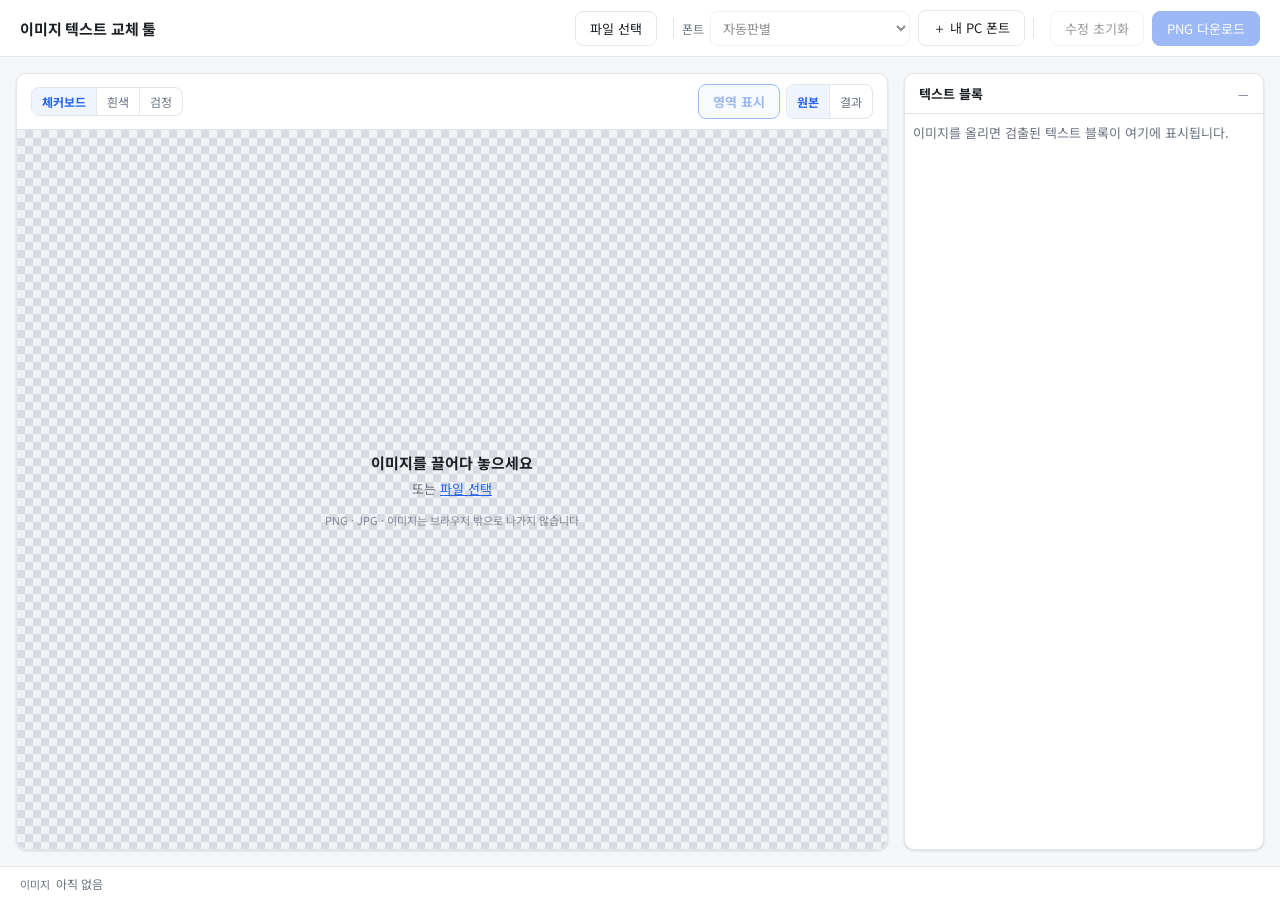
==== commit 50cb0ebe: "feat: 타이포 계측 패널 · 정렬 안정화 · 조작 정리 편집하면 글자가 옆으로 밀린다는 제보에서 시작했다. 원인은 한 줄 블록을 무조건 가운데 정렬로 본 것이었다. 가운데 정렬" ====
--- a/index.html
+++ b/index.html
@@ -30,8 +30,11 @@
     <span class="sep"></span>
 
     <span id="dirtyCount" class="dirtycount"></span>
+    <!-- '초기화'가 파일을 지우는 버튼이라 헷갈렸다. 지금은 수정 내용만 되돌린다.
+         파일 교체는 '파일 선택'이 이미 한다. -->
+    <button id="revertAllBtn" class="btn btn-ghost" type="button" disabled
+            title="저장한 수정 내용을 전부 원래 문구로 되돌립니다">수정 초기화</button>
     <button id="downloadBtn" class="btn btn-primary" type="button" disabled>PNG 다운로드</button>
-    <button id="resetBtn" class="btn btn-ghost" type="button" hidden>초기화</button>
   </div>
 </header>
 
@@ -47,7 +50,12 @@
       <div class="viewtools">
         <button id="regionsBtn" class="btn btn-toggle on" type="button" disabled
                 title="편집 가능한 영역을 모두 표시합니다">영역 표시</button>
-        <button id="toggleBtn" class="btn" type="button" disabled>원본 보기</button>
+        <!-- 한 버튼이 이름을 바꿔 가며 두 상태를 겸하면 지금 뭘 보고 있는지가
+             글자를 읽어야 알 수 있다. 둘 다 띄우고 켜진 쪽을 칠한다. -->
+        <div class="seg" id="viewToggle" role="group" aria-label="미리보기">
+          <button type="button" data-view="original" class="on">원본</button>
+          <button type="button" data-view="result" disabled>결과</button>
+        </div>
       </div>
     </div>
 
@@ -87,6 +95,9 @@
         <button id="editorClose" class="iconbtn" type="button" aria-label="선택 해제">✕</button>
       </div>
       <p id="editorOrig" class="editor-orig"></p>
+      <!-- 타이포 계측. 총 유사도 하나로는 "모양이 안 닮은 것"과 "글자가 밀리는 것"이
+           구분되지 않아 담당자가 교체 가능 여부를 판단할 수 없다. -->
+      <div id="typoPanel" class="typo" hidden></div>
       <textarea id="editorText" rows="3" aria-label="문구 편집"
                 placeholder="문구를 입력하세요"></textarea>
       <div class="editor-actions">
@@ -146,6 +157,7 @@
 <script src="./js/compose.js"></script>
 <script src="./js/localfont.js"></script>
 <script src="./js/fontmatch.js"></script>
+<script src="./js/typo.js"></script>
 <script src="./js/app.js"></script>
 </body>
 </html>
--- a/css/style.css
+++ b/css/style.css
@@ -348,3 +348,53 @@
 .lf-item:hover { background: var(--bg); }
 .lf-item.on { background: var(--accent-weak); color: var(--accent); font-weight: 700; }
 .lf-item.on::after { content: ' ✓'; }
+
+/* ---------- 타이포 계측 패널 ---------- */
+.typo {
+  margin: 8px 0; padding: 8px 10px;
+  border: 1px solid var(--line); border-radius: 8px; background: var(--bg);
+  font-variant-numeric: tabular-nums;
+}
+.typo-head {
+  display: flex; align-items: center; justify-content: space-between;
+  margin-bottom: 6px; padding-bottom: 6px; border-bottom: 1px solid var(--line);
+  font-size: 11px; font-weight: 700;
+}
+.typo-total { font-size: 15px; font-weight: 800; }
+.typo-row {
+  display: grid; grid-template-columns: 34px 1fr 56px 34px;
+  align-items: center; gap: 8px; padding: 2px 0; font-size: 11px;
+}
+.typo-k { color: var(--muted); }
+.typo-v { overflow: hidden; text-overflow: ellipsis; white-space: nowrap; }
+.typo-bar { height: 5px; border-radius: 3px; background: var(--line); overflow: hidden; }
+.typo-bar i { display: block; height: 100%; border-radius: 3px; }
+.typo-s { text-align: right; font-weight: 700; }
+.typo-note {
+  margin: 6px 0 0; padding-top: 6px; border-top: 1px solid var(--line);
+  font-size: 11px; line-height: 1.5; color: var(--muted);
+}
+.tscore {
+  display: inline-block; min-width: 30px; padding: 0 4px; margin-right: 4px;
+  border-radius: 3px; text-align: center; font-weight: 700;
+  background: var(--line); color: var(--text);
+}
+
+/* 점수대 — 숫자를 읽지 않고도 걸러지도록 색을 나눈다. */
+.good { color: #15803d; } .typo-bar i.good { background: #22c55e; }
+.ok   { color: #b45309; } .typo-bar i.ok   { background: #f59e0b; }
+.bad  { color: #b91c1c; } .typo-bar i.bad  { background: #ef4444; }
+.tscore.good { background: #dcfce7; color: #15803d; }
+.tscore.ok   { background: #fef3c7; color: #92400e; }
+.tscore.bad  { background: #fee2e2; color: #b91c1c; }
+@media (prefers-color-scheme: dark) {
+  .good { color: #4ade80; } .ok { color: #fbbf24; } .bad { color: #f87171; }
+  .tscore.good { background: #14321f; color: #4ade80; }
+  .tscore.ok   { background: #3b2f14; color: #fbbf24; }
+  .tscore.bad  { background: #3d1c1c; color: #f87171; }
+}
+
+/* '영역 표시'를 꺼도 상자는 남는다 — 보이지만 않을 뿐 고를 수는 있어야 한다. */
+.bk.ghost { border-color: transparent; }
+.bk.ghost i { display: none; }
+.bk.ghost:hover { border-color: rgba(127, 127, 127, .55); }
